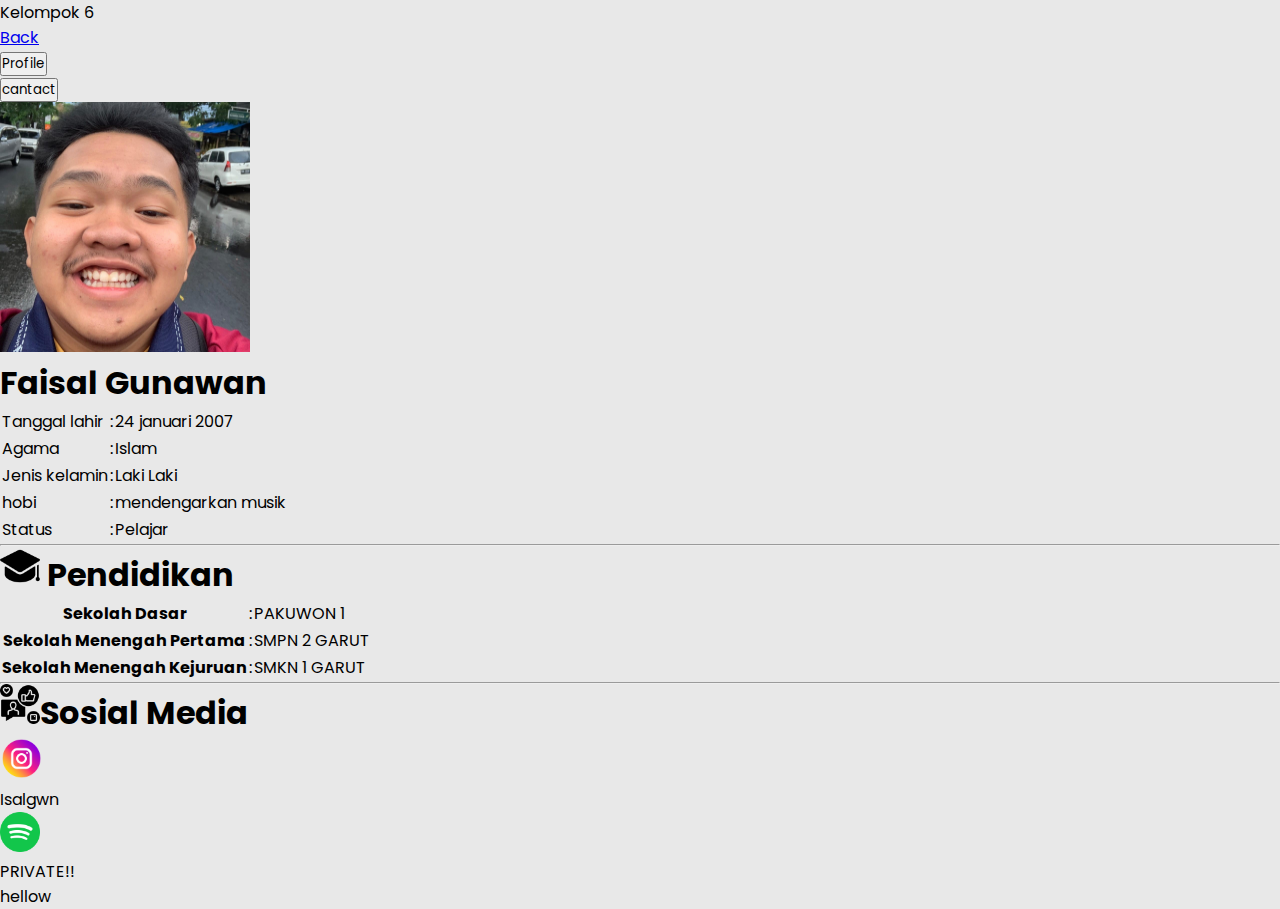
==== faisal-about/faisal.html @ 32626894 "first commit" ====
<!DOCTYPE html>
<html lang="en">
  <head>
    <meta charset="UTF-8" />
    <meta name="viewport" content="width=device-width, initial-scale=1.0" />
    <!-- link font google -->
    <link rel="preconnect" href="https://fonts.googleapis.com" />
    <link rel="preconnect" href="https://fonts.gstatic.com" crossorigin />
    <link href="https://fonts.googleapis.com/css2?family=Inclusive+Sans:ital@0;1&family=Poppins:wght@400;600;700&display=swap" rel="stylesheet" />
    <!-- link bootstrap css-->
    <link href="https://cdn.jsdelivr.net/npm/bootstrap@5.1.3/dist/css/bootstrap.min.css" rel="stylesheet" integrity="sha384-1BmE4kWBq78iYhFldvKuhfTAU6auU8tT94WrHftjDbrCEXSU1oBoqyl2QvZ6jIW3" crossorigin="anonymous" />
    <link rel="stylesheet" href="https://cdn.jsdelivr.net/npm/bootstrap@4.6.2/dist/css/bootstrap.min.css" integrity="sha384-xOolHFLEh07PJGoPkLv1IbcEPTNtaed2xpHsD9ESMhqIYd0nLMwNLD69Npy4HI+N" crossorigin="anonymous" />
    <!-- link bootstrap js-->
    <script src="https://cdn.jsdelivr.net/npm/bootstrap@5.1.3/dist/js/bootstrap.bundle.min.js" integrity="sha384-ka7Sk0Gln4gmtz2MlQnikT1wXgYsOg+OMhuP+IlRH9sENBO0LRn5q+8nbTov4+1p" crossorigin="anonymous"></script>
    <script src="https://cdn.jsdelivr.net/npm/@popperjs/core@2.10.2/dist/umd/popper.min.js" integrity="sha384-7+zCNj/IqJ95wo16oMtfsKbZ9ccEh31eOz1HGyDuCQ6wgnyJNSYdrPa03rtR1zdB" crossorigin="anonymous"></script>
    <script src="https://cdn.jsdelivr.net/npm/bootstrap@5.1.3/dist/js/bootstrap.min.js" integrity="sha384-QJHtvGhmr9XOIpI6YVutG+2QOK9T+ZnN4kzFN1RtK3zEFEIsxhlmWl5/YESvpZ13" crossorigin="anonymous"></script>
    <!-- link css -->
    <link rel="stylesheet" href="../resouces/css/fazri.css" />
    <title>Profil faisal</title>
  </head>
  <body>
    <nav class="navbar navbar-light bg-dark">
      <span class="navbar-brand mb-0 h1 text-white">Kelompok 6</span>
      <ul class="nav justify-content-end">
        <li class="nav-item">
          <a class="nav-link text-black rounded bg-light" aria-current="page" href="../index.html">Back</a>
        </li>
      </ul>
    </nav>
    <div class="container-xxl mt-5">
      <ul class="nav nav-tabs border-dark" id="myTab" role="tablist">
        <li class="nav-item" role="presentation">
          <button class="nav-link border-dark active text-black" id="home-tab" data-bs-toggle="tab" data-bs-target="#home" type="button" role="tab" aria-controls="home" aria-selected="true">Profile</button>
        </li>
        <li class="nav-item" role="presentation">
          <button class="nav-link border-dark text-black" id="profile-tab" data-bs-toggle="tab" data-bs-target="#profile" type="button" role="tab" aria-controls="profile" aria-selected="false">cantact</button>
        </li>
      </ul>
      <div class="tab-content" id="myTabContent">
        <div class="tab-pane fade show active px-3" id="home" role="tabpanel" aria-labelledby="home-tab">
          <div class="container mt-5">
            <div class="row">
              <div class="col d-flex mb-4 justify-content-center">
                <img class="rounded-circle" src="../resouces/img/ISAL.jpeg" style="width: 250px; height: 250px" />
              </div>
              <div class="col">
                <h1 class="font-weight-bolder">Faisal Gunawan</h1>
                <table>
                  <tbody>
                    <tr>
                      <td>Tanggal lahir</td>
                      <td class="px-3 py-2">:</td>
                      <td>24 januari 2007</td>
                    </tr>
                    <tr>
                      <td>Agama</td>
                      <td class="px-3 py-2">:</td>
                      <td>Islam</td>
                    </tr>
                    <tr>
                      <td>Jenis kelamin</td>
                      <td class="px-3 py-2">:</td>
                      <td>Laki Laki</td>
                    </tr>
                    <tr>
                      <td>hobi</td>
                      <td class="px-3 py-2">:</td>
                      <td>mendengarkan musik</td>
                    </tr>
                    <tr>
                      <td>Status</td>
                      <td class="px-3 py-2">:</td>
                      <td>Pelajar</td>
                    </tr>
                  </tbody>
                </table>
              </div>
            </div>
            <hr>
            <div class="px-3">
              <h1 class="font-weight-bolder"> <img src="../resouces/icons/college-graduation.png" class="m-1" style="width: 40px;" alt=""> Pendidikan</h1>
              <table>
                <tbody>
                  <tr>
                    <th>Sekolah Dasar</th>
                    <td class="px-3 py-2">:</td>
                    <td>PAKUWON 1</td>
                  </tr>
                  <tr>
                    <th>Sekolah Menengah Pertama</th>
                    <td class="px-3 py-2">:</td>
                    <td>SMPN 2 GARUT</td>
                  </tr>
                  <tr>
                    <th>Sekolah Menengah Kejuruan</th>
                    <td class="px-3 py-2">:</td>
                    <td>SMKN 1 GARUT</td>
                  </tr>
                </tbody>
              </table>
            </div>
            <hr />
            <div class="row px-3 d-grid">
              <h1 class="font-weight-bolder"><img src="../resouces/icons/social-media.png" class="m-2" style="width: 40px;" alt="">Sosial Media</h1>
              <div class="col d-flex border align-items-center bg-dark text-white rounded mb-2 ">
                <img src="../resouces/icons/instagram.png" class="m-1" style="width: 43px;" alt="">
                <p class="m-1">Isalgwn</p>
              </div>
              <div class="col d-flex border align-items-center  bg-dark text-white rounded mb-2">
                <img src="../resouces/icons/spotify.png" class="m-1" style="width: 40px;" alt="">
                <p class="m-1">PRIVATE!!</p>
              </div>
            </div>
          </div>
        </div>
        <div class="tab-pane fade" id="profile" role="tabpanel" aria-labelledby="profile-tab">hellow</div>
      </div>
    </div>
  </body>
</html>

<script type="module">
  import { Toast } from "bootstrap.esm.min.js";

  Array.from(document.querySelectorAll(".toast")).forEach((toastNode) => new Toast(toastNode));
</script>
---- resouces/css/fazri.css ----
* {
  margin: 0;
  padding: 0;
  font-family: "Inclusive Sans", sans-serif;
  font-family: "Poppins", sans-serif;
}

body {
  background-color: #e8e8e8;
}
body::-webkit-scrollbar {
  display: none;
}

.focus-in-expand {
	-webkit-animation: focus-in-expand 0.8s cubic-bezier(0.250, 0.460, 0.450, 0.940) both;
	        animation: focus-in-expand 0.8s cubic-bezier(0.250, 0.460, 0.450, 0.940) both;
}

 @-webkit-keyframes focus-in-expand {
  0% {
    letter-spacing: -0.5em;
    -webkit-filter: blur(2px);
            filter: blur(2px);
    opacity: 0;
  }
  100% {
    -webkit-filter: blur(0px);
            filter: blur(0px);
    opacity: 1;
  }
}
@keyframes focus-in-expand {
  0% {
    letter-spacing: -0.5em;
    -webkit-filter: blur(2px);
            filter: blur(2px);
    opacity: 0;
  }
  100% {
    -webkit-filter: blur(0px);
            filter: blur(0px);
    opacity: 1;
  }
}

.slide-in-left {
	-webkit-animation: slide-in-left 0.9s cubic-bezier(0.250, 0.460, 0.450, 0.940) both;
	        animation: slide-in-left 0.9s cubic-bezier(0.250, 0.460, 0.450, 0.940) both;
}

 @-webkit-keyframes slide-in-left {
  0% {
    -webkit-transform: translateX(-1000px);
            transform: translateX(-1000px);
    opacity: 0;
  }
  100% {
    -webkit-transform: translateX(0);
            transform: translateX(0);
    opacity: 1;
  }
}
@keyframes slide-in-left {
  0% {
    -webkit-transform: translateX(-1000px);
            transform: translateX(-1000px);
    opacity: 0;
  }
  100% {
    -webkit-transform: translateX(0);
            transform: translateX(0);
    opacity: 1;
  }
}
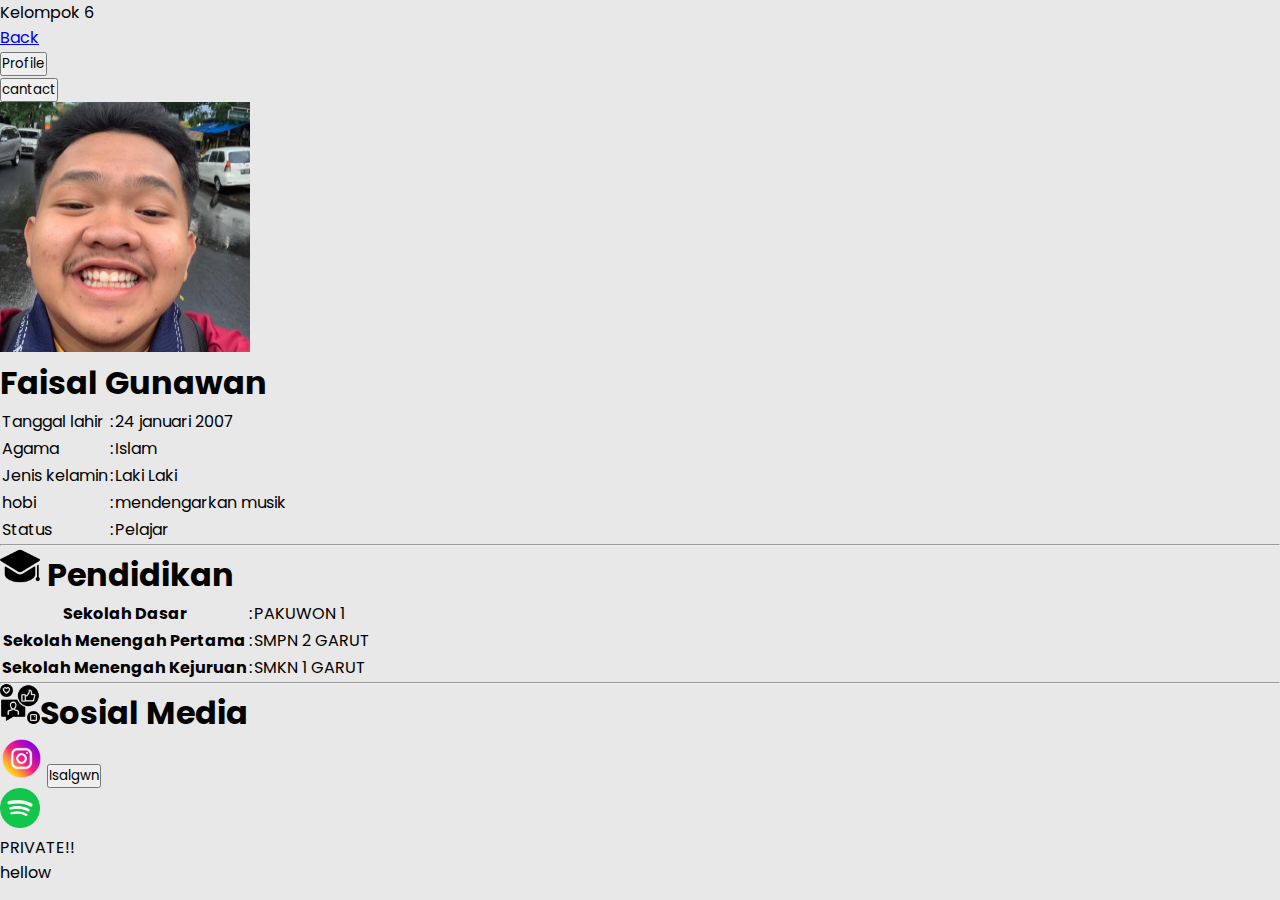
==== commit ad043f8e: "merubah ig" ====
--- a/faisal-about/faisal.html
+++ b/faisal-about/faisal.html
@@ -76,9 +76,9 @@
                 </table>
               </div>
             </div>
-            <hr>
+            <hr />
             <div class="px-3">
-              <h1 class="font-weight-bolder"> <img src="../resouces/icons/college-graduation.png" class="m-1" style="width: 40px;" alt=""> Pendidikan</h1>
+              <h1 class="font-weight-bolder"><img src="../resouces/icons/college-graduation.png" class="m-1" style="width: 40px" alt="" /> Pendidikan</h1>
               <table>
                 <tbody>
                   <tr>
@@ -101,13 +101,15 @@
             </div>
             <hr />
             <div class="row px-3 d-grid">
-              <h1 class="font-weight-bolder"><img src="../resouces/icons/social-media.png" class="m-2" style="width: 40px;" alt="">Sosial Media</h1>
-              <div class="col d-flex border align-items-center bg-dark text-white rounded mb-2 ">
-                <img src="../resouces/icons/instagram.png" class="m-1" style="width: 43px;" alt="">
-                <p class="m-1">Isalgwn</p>
+              <h1 class="font-weight-bolder"><img src="../resouces/icons/social-media.png" class="m-2" style="width: 40px" alt="" />Sosial Media</h1>
+              <div class="col d-flex border align-items-center bg-dark text-white rounded mb-2">
+                <img src="../resouces/icons/instagram.png" class="m-1" style="width: 43px" alt="" />
+                <a href="https://instagram.com/isalgwn?igshid=YTQwZjQ0NmI0OA==" target="_blank">
+                  <button class="m-1">Isalgwn</button>
+                </a>
               </div>
-              <div class="col d-flex border align-items-center  bg-dark text-white rounded mb-2">
-                <img src="../resouces/icons/spotify.png" class="m-1" style="width: 40px;" alt="">
+              <div class="col d-flex border align-items-center bg-dark text-white rounded mb-2">
+                <img src="../resouces/icons/spotify.png" class="m-1" style="width: 40px" alt="" />
                 <p class="m-1">PRIVATE!!</p>
               </div>
             </div>
